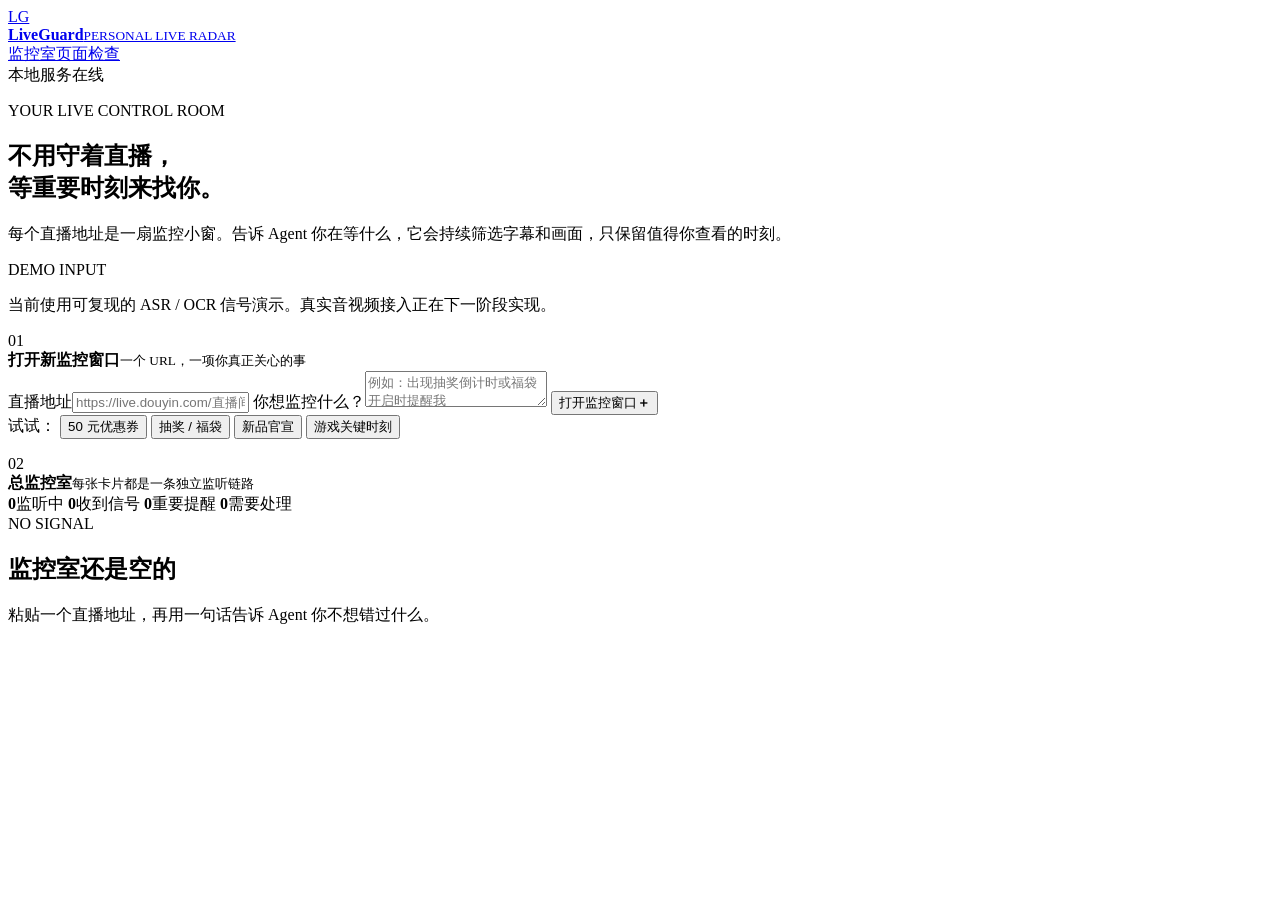
==== internal/web/static/monitor.html @ 22d10038 "feat: add personal multi-stream monitoring room" ====
<!doctype html>
<html lang="zh-CN">
<head>
  <meta charset="utf-8">
  <meta name="viewport" content="width=device-width, initial-scale=1">
  <title>LiveGuard · 我的直播监控室</title>
  <link rel="stylesheet" href="/static/monitor.css">
</head>
<body>
  <header class="topbar">
    <a class="brand" href="/"><span>LG</span><div><b>LiveGuard</b><small>PERSONAL LIVE RADAR</small></div></a>
    <nav><a class="active" href="/">监控室</a><a href="/inspect">页面检查</a></nav>
    <span class="health"><i></i>本地服务在线</span>
  </header>

  <main>
    <section class="intro">
      <div>
        <p class="eyebrow">YOUR LIVE CONTROL ROOM</p>
        <h1>不用守着直播，<br>等重要时刻来找你。</h1>
        <p class="lede">每个直播地址是一扇监控小窗。告诉 Agent 你在等什么，它会持续筛选字幕和画面，只保留值得你查看的时刻。</p>
      </div>
      <div class="system-note"><span>DEMO INPUT</span><p>当前使用可复现的 ASR / OCR 信号演示。真实音视频接入正在下一阶段实现。</p></div>
    </section>

    <section class="command-deck">
      <div class="deck-label"><span>01</span><div><b>打开新监控窗口</b><small>一个 URL，一项你真正关心的事</small></div></div>
      <form id="monitorForm">
        <label>直播地址<input id="targetURL" type="url" placeholder="https://live.douyin.com/直播间号" required autocomplete="off"></label>
        <label class="goal-field">你想监控什么？<textarea id="monitorGoal" rows="2" maxlength="240" placeholder="例如：出现抽奖倒计时或福袋开启时提醒我" required></textarea></label>
        <button id="openMonitor" type="submit"><span>打开监控窗口</span><b>＋</b></button>
      </form>
      <div class="presets" aria-label="需求示例">
        <span>试试：</span>
        <button type="button" data-goal="出现 50 元以上优惠券时提醒我">50 元优惠券</button>
        <button type="button" data-goal="抽奖或福袋开始前提醒我">抽奖 / 福袋</button>
        <button type="button" data-goal="公布新品发布时间或重大官宣时提醒我">新品官宣</button>
        <button type="button" data-goal="游戏进入决胜局或关键团战时提醒我">游戏关键时刻</button>
      </div>
      <p id="formError" class="form-error" role="alert"></p>
    </section>

    <section class="overview">
      <div class="section-title"><span>02</span><div><b>总监控室</b><small>每张卡片都是一条独立监听链路</small></div></div>
      <div class="metrics">
        <span><b id="activeCount">0</b>监听中</span>
        <span><b id="signalCount">0</b>收到信号</span>
        <span class="hot"><b id="alertCount">0</b>重要提醒</span>
        <span><b id="humanCount">0</b>需要处理</span>
      </div>
    </section>

    <section id="emptyRoom" class="empty-room">
      <div class="empty-screen"><i></i><span>NO SIGNAL</span></div>
      <div><h2>监控室还是空的</h2><p>粘贴一个直播地址，再用一句话告诉 Agent 你不想错过什么。</p></div>
    </section>

    <section id="monitorGrid" class="monitor-grid hidden" aria-live="polite"></section>
  </main>

  <template id="monitorCard">
    <article class="monitor-card">
      <header>
        <div class="window-title"><i></i><div><b class="room-name"></b><a class="room-link" target="_blank" rel="noreferrer"></a></div></div>
        <span class="window-status"></span>
      </header>
      <section class="watch-goal"><small>正在等</small><p></p></section>
      <section class="screen">
        <div class="scanline"></div>
        <div class="screen-id"></div>
        <div class="latest-signal"><span>等待直播信号</span><p>Agent 已开始监听</p></div>
      </section>
      <section class="alert-slot"></section>
      <section class="window-stats">
        <span><b class="card-signals">0</b>信号</span><span><b class="card-investigations">0</b>调查</span><span><b class="card-alerts">0</b>提醒</span>
      </section>
      <details class="agent-detail">
        <summary>查看 Agent 判断过程 <span>⌄</span></summary>
        <div class="decision-list"></div>
      </details>
      <footer><span class="source-mode">演示信号源</span><button class="stop-monitor" type="button">停止监听</button></footer>
    </article>
  </template>

  <script src="/static/monitor.js"></script>
</body>
</html>
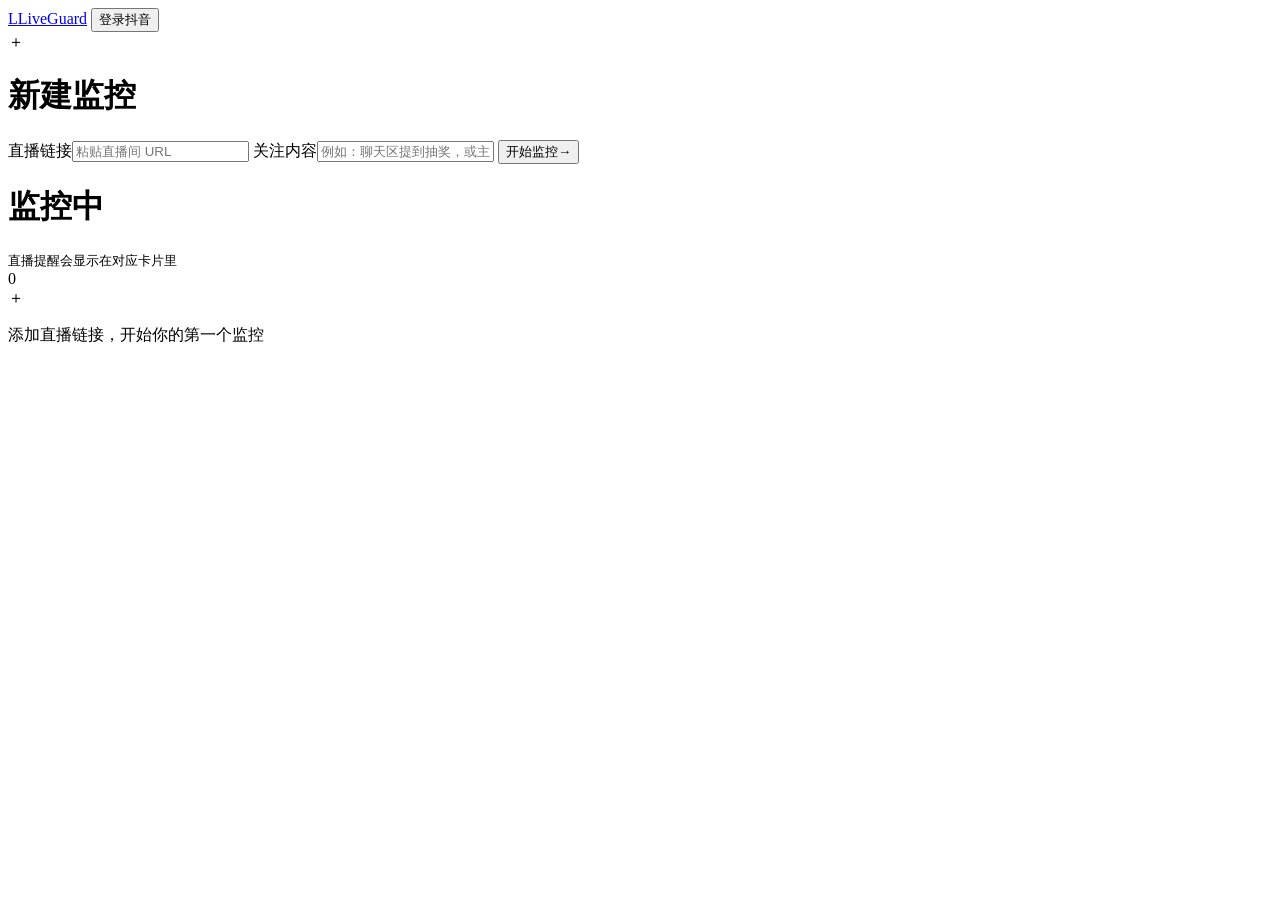
==== commit b331207b: "refactor: focus LiveGuard on livestream monitoring MVP" ====
--- a/internal/web/static/monitor.html
+++ b/internal/web/static/monitor.html
@@ -3,82 +3,53 @@
 <head>
   <meta charset="utf-8">
   <meta name="viewport" content="width=device-width, initial-scale=1">
-  <title>LiveGuard · 我的直播监控室</title>
+  <title>LiveGuard</title>
   <link rel="stylesheet" href="/static/monitor.css">
 </head>
 <body>
   <header class="topbar">
-    <a class="brand" href="/"><span>LG</span><div><b>LiveGuard</b><small>PERSONAL LIVE RADAR</small></div></a>
-    <nav><a class="active" href="/">监控室</a><a href="/inspect">页面检查</a></nav>
-    <span class="health"><i></i>本地服务在线</span>
+    <a class="brand" href="/"><span class="brand-mark">L</span>LiveGuard</a>
+    <button id="douyinLogin" type="button"><span class="login-dot"></span>登录抖音</button>
   </header>
 
   <main>
-    <section class="intro">
-      <div>
-        <p class="eyebrow">YOUR LIVE CONTROL ROOM</p>
-        <h1>不用守着直播，<br>等重要时刻来找你。</h1>
-        <p class="lede">每个直播地址是一扇监控小窗。告诉 Agent 你在等什么，它会持续筛选字幕和画面，只保留值得你查看的时刻。</p>
-      </div>
-      <div class="system-note"><span>DEMO INPUT</span><p>当前使用可复现的 ASR / OCR 信号演示。真实音视频接入正在下一阶段实现。</p></div>
-    </section>
+    <form id="monitorForm" class="monitor-form">
+      <div class="form-heading"><span class="form-icon">＋</span><h1>新建监控</h1></div>
+      <label>直播链接<input id="targetURL" type="url" placeholder="粘贴直播间 URL" required autocomplete="off"></label>
+      <label>关注内容<input id="monitorGoal" type="text" maxlength="240" placeholder="例如：聊天区提到抽奖，或主播宣布开始活动" required></label>
+      <button id="openMonitor" type="submit"><span>开始监控</span><b>→</b></button>
+      <p id="formError" class="form-error" role="alert"></p>
+    </form>
 
-    <section class="command-deck">
-      <div class="deck-label"><span>01</span><div><b>打开新监控窗口</b><small>一个 URL，一项你真正关心的事</small></div></div>
-      <form id="monitorForm">
-        <label>直播地址<input id="targetURL" type="url" placeholder="https://live.douyin.com/直播间号" required autocomplete="off"></label>
-        <label class="goal-field">你想监控什么？<textarea id="monitorGoal" rows="2" maxlength="240" placeholder="例如：出现抽奖倒计时或福袋开启时提醒我" required></textarea></label>
-        <button id="openMonitor" type="submit"><span>打开监控窗口</span><b>＋</b></button>
-      </form>
-      <div class="presets" aria-label="需求示例">
-        <span>试试：</span>
-        <button type="button" data-goal="出现 50 元以上优惠券时提醒我">50 元优惠券</button>
-        <button type="button" data-goal="抽奖或福袋开始前提醒我">抽奖 / 福袋</button>
-        <button type="button" data-goal="公布新品发布时间或重大官宣时提醒我">新品官宣</button>
-        <button type="button" data-goal="游戏进入决胜局或关键团战时提醒我">游戏关键时刻</button>
-      </div>
-      <p id="formError" class="form-error" role="alert"></p>
-    </section>
-
-    <section class="overview">
-      <div class="section-title"><span>02</span><div><b>总监控室</b><small>每张卡片都是一条独立监听链路</small></div></div>
-      <div class="metrics">
-        <span><b id="activeCount">0</b>监听中</span>
-        <span><b id="signalCount">0</b>收到信号</span>
-        <span class="hot"><b id="alertCount">0</b>重要提醒</span>
-        <span><b id="humanCount">0</b>需要处理</span>
-      </div>
-    </section>
-
-    <section id="emptyRoom" class="empty-room">
-      <div class="empty-screen"><i></i><span>NO SIGNAL</span></div>
-      <div><h2>监控室还是空的</h2><p>粘贴一个直播地址，再用一句话告诉 Agent 你不想错过什么。</p></div>
-    </section>
-
+    <div class="room-heading"><div><h1>监控中</h1><small>直播提醒会显示在对应卡片里</small></div><span id="roomCount">0</span></div>
+    <section id="emptyRoom" class="empty-room"><span class="empty-mark">＋</span><p>添加直播链接，开始你的第一个监控</p></section>
     <section id="monitorGrid" class="monitor-grid hidden" aria-live="polite"></section>
   </main>
 
   <template id="monitorCard">
     <article class="monitor-card">
-      <header>
-        <div class="window-title"><i></i><div><b class="room-name"></b><a class="room-link" target="_blank" rel="noreferrer"></a></div></div>
-        <span class="window-status"></span>
+      <header class="card-head">
+        <div><b class="room-name"></b><span class="window-status"></span></div>
+        <button class="stop-monitor" type="button" aria-label="停止监控"><span></span>停止</button>
       </header>
-      <section class="watch-goal"><small>正在等</small><p></p></section>
-      <section class="screen">
-        <div class="scanline"></div>
-        <div class="screen-id"></div>
-        <div class="latest-signal"><span>等待直播信号</span><p>Agent 已开始监听</p></div>
-      </section>
-      <section class="alert-slot"></section>
-      <section class="window-stats">
-        <span><b class="card-signals">0</b>信号</span><span><b class="card-investigations">0</b>调查</span><span><b class="card-alerts">0</b>提醒</span>
-      </section>
-      <details class="agent-detail">
-        <summary>查看 Agent 判断过程 <span>⌄</span></summary>
-        <div class="decision-list"></div>
+      <form class="goal-edit">
+        <label>监控需求<input class="goal-input" type="text" maxlength="240" required></label>
+        <button class="goal-save" type="submit">更新</button>
+        <span class="goal-status" role="status"></span>
+      </form>
+      <section class="alert-list"></section>
+      <details class="card-detail">
+        <summary>详情</summary>
+        <div class="detail-content">
+          <a class="room-link" target="_blank" rel="noreferrer"></a>
+          <p class="plan-summary"></p>
+          <p class="latest-signal"></p>
+          <p class="capture-error"></p>
+          <p class="window-stats"><span class="card-signals">0</span> 条信号 · <span class="card-investigations">0</span> 次判断</p>
+          <div class="decision-list"></div>
+          <button class="audio-capture" type="button">开启口播识别</button>
+        </div>
       </details>
-      <footer><span class="source-mode">演示信号源</span><button class="stop-monitor" type="button">停止监听</button></footer>
     </article>
   </template>
 
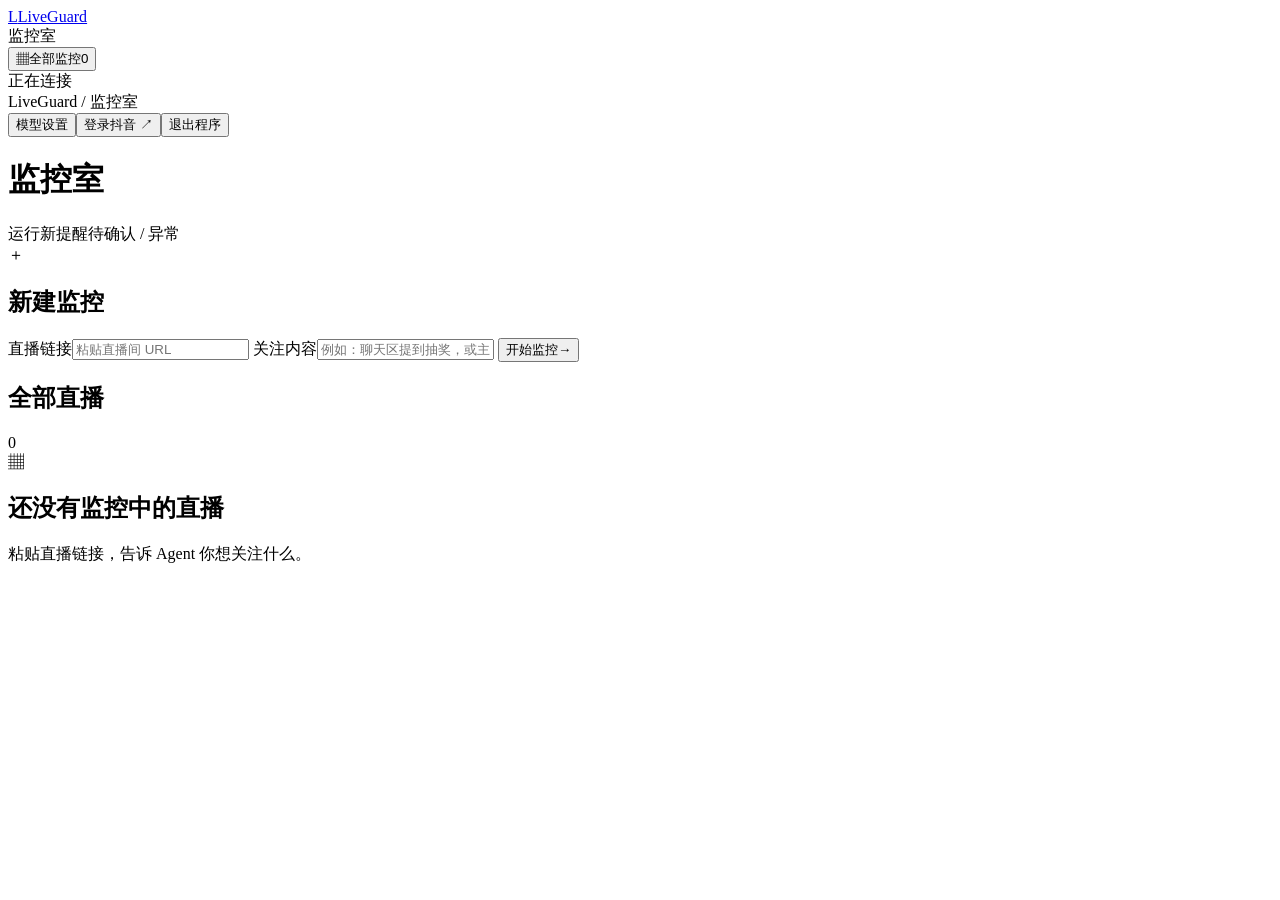
==== commit 981857f7: "feat: rebuild LiveGuard monitoring agent runtime" ====
--- a/internal/web/static/monitor.html
+++ b/internal/web/static/monitor.html
@@ -7,49 +7,67 @@
   <link rel="stylesheet" href="/static/monitor.css">
 </head>
 <body>
-  <header class="topbar">
-    <a class="brand" href="/"><span class="brand-mark">L</span>LiveGuard</a>
-    <button id="douyinLogin" type="button"><span class="login-dot"></span>登录抖音</button>
-  </header>
-
+  <aside class="sidebar">
+    <a class="brand" href="/" aria-label="LiveGuard 首页"><span class="brand-mark" aria-hidden="true">L</span>LiveGuard</a>
+    <div class="sidebar-section">监控室</div>
+    <nav class="monitor-nav" aria-label="直播窗口">
+      <button id="allMonitors" class="nav-all selected" type="button" aria-pressed="true"><span class="grid-icon" aria-hidden="true">▦</span>全部监控<span id="navCount" class="nav-count">0</span></button>
+      <div id="monitorTabs" class="monitor-tabs"></div>
+    </nav>
+    <div class="sidebar-footer"><span id="connectionDot" class="status-dot yellow" aria-hidden="true"></span><span id="connectionLabel" role="status">正在连接</span></div>
+  </aside>
+  <div class="workspace">
+  <header class="topbar"><span class="breadcrumb">LiveGuard <span>/</span> 监控室</span><div class="topbar-actions"><button id="modelSettingsOpen" class="login-button" type="button">模型设置</button><button id="douyinLogin" class="login-button" type="button">登录抖音 <span aria-hidden="true">↗</span></button><button id="shutdownApp" class="shutdown-button" type="button">退出程序</button></div></header>
   <main>
+    <div class="page-heading"><h1>监控室</h1><div class="status-legend" aria-label="状态说明"><span><i class="status-dot green" aria-hidden="true"></i>运行</span><span><i class="status-dot red" aria-hidden="true"></i>新提醒</span><span><i class="status-dot yellow" aria-hidden="true"></i>待确认 / 异常</span></div></div>
     <form id="monitorForm" class="monitor-form">
-      <div class="form-heading"><span class="form-icon">＋</span><h1>新建监控</h1></div>
+      <div class="form-heading"><span class="form-icon" aria-hidden="true">＋</span><h2>新建监控</h2></div>
       <label>直播链接<input id="targetURL" type="url" placeholder="粘贴直播间 URL" required autocomplete="off"></label>
       <label>关注内容<input id="monitorGoal" type="text" maxlength="240" placeholder="例如：聊天区提到抽奖，或主播宣布开始活动" required></label>
       <button id="openMonitor" type="submit"><span>开始监控</span><b>→</b></button>
       <p id="formError" class="form-error" role="alert"></p>
     </form>
 
-    <div class="room-heading"><div><h1>监控中</h1><small>直播提醒会显示在对应卡片里</small></div><span id="roomCount">0</span></div>
-    <section id="emptyRoom" class="empty-room"><span class="empty-mark">＋</span><p>添加直播链接，开始你的第一个监控</p></section>
+    <div class="room-heading"><div><h2 id="roomHeading">全部直播</h2><span id="roomCount">0</span></div><span id="roomOverview" class="room-overview"></span></div>
+    <section id="emptyRoom" class="empty-room"><span class="empty-mark" aria-hidden="true">▦</span><h2>还没有监控中的直播</h2><p>粘贴直播链接，告诉 Agent 你想关注什么。</p></section>
     <section id="monitorGrid" class="monitor-grid hidden" aria-live="polite"></section>
   </main>
+  </div>
+
+  <dialog id="modelSettingsDialog" class="settings-dialog" aria-labelledby="modelSettingsTitle">
+    <form id="modelSettingsForm" class="settings-form">
+      <div class="settings-heading"><div><h2 id="modelSettingsTitle">模型设置</h2><p>模型只处理监控目标和直播信号，不会控制浏览器。</p></div><button id="modelSettingsClose" class="dialog-close" type="button" aria-label="关闭">×</button></div>
+      <label>模型提供方<select id="modelProvider"><option value="minimax">MiniMax</option><option value="openai">OpenAI</option><option value="deepseek">DeepSeek</option><option value="rules">本地规则（不调用模型）</option></select></label>
+      <label id="modelNameLabel">模型名称<input id="modelName" type="text" maxlength="100" autocomplete="off" placeholder="MiniMax-M3"></label>
+      <label id="modelEndpointLabel">API 地址<input id="modelEndpoint" type="url" maxlength="500" autocomplete="url" placeholder="使用默认地址"></label>
+	  <label id="modelVisionLabel" class="settings-checkbox"><input id="modelSupportsVision" type="checkbox">所选模型支持图片理解</label>
+      <label id="modelKeyLabel">API Key<input id="modelApiKey" type="password" maxlength="500" autocomplete="new-password" spellcheck="false" placeholder="仅本次设置时输入；留空可保留当前密钥"></label>
+      <p id="modelProviderNote" class="settings-note"></p>
+      <p class="settings-note">保存设置不会调用模型。设置用于后续信号判断；目标计划会在新建监控或更新目标时重新生成。密钥只保存在本机服务进程内，重启后需重新填写。</p>
+      <p id="modelSettingsStatus" class="settings-status" role="status"></p>
+      <div class="settings-actions"><button id="modelSettingsCancel" type="button">取消</button><button id="modelSettingsSave" type="submit">保存设置</button></div>
+    </form>
+  </dialog>
+
+  <dialog id="monitorDetailDialog" class="detail-dialog" aria-label="监控详情">
+    <div id="monitorDetailContent" class="detail-frame"></div>
+  </dialog>
 
   <template id="monitorCard">
     <article class="monitor-card">
-      <header class="card-head">
-        <div><b class="room-name"></b><span class="window-status"></span></div>
-        <button class="stop-monitor" type="button" aria-label="停止监控"><span></span>停止</button>
-      </header>
-      <form class="goal-edit">
-        <label>监控需求<input class="goal-input" type="text" maxlength="240" required></label>
-        <button class="goal-save" type="submit">更新</button>
-        <span class="goal-status" role="status"></span>
-      </form>
-      <section class="alert-list"></section>
-      <details class="card-detail">
-        <summary>详情</summary>
-        <div class="detail-content">
-          <a class="room-link" target="_blank" rel="noreferrer"></a>
-          <p class="plan-summary"></p>
-          <p class="latest-signal"></p>
-          <p class="capture-error"></p>
-          <p class="window-stats"><span class="card-signals">0</span> 条信号 · <span class="card-investigations">0</span> 次判断</p>
-          <div class="decision-list"></div>
-          <button class="audio-capture" type="button">开启口播识别</button>
-        </div>
-      </details>
+      <button class="card-open-detail" type="button">
+        <span class="card-lamp"><i class="status-dot" aria-hidden="true"></i></span>
+        <span class="card-copy">
+          <b class="room-name"></b>
+          <span class="goal-summary"></span>
+          <span class="feedback-row"><span class="feedback-mark">动态</span><span class="card-feedback"></span></span>
+        </span>
+        <span class="card-chevron" aria-hidden="true">↗</span>
+      </button>
+      <div class="card-controls">
+        <button class="pause-monitor" type="button" aria-label="暂停监控">暂停</button>
+        <button class="stop-monitor" type="button" aria-label="结束监控">结束</button>
+      </div>
     </article>
   </template>
 
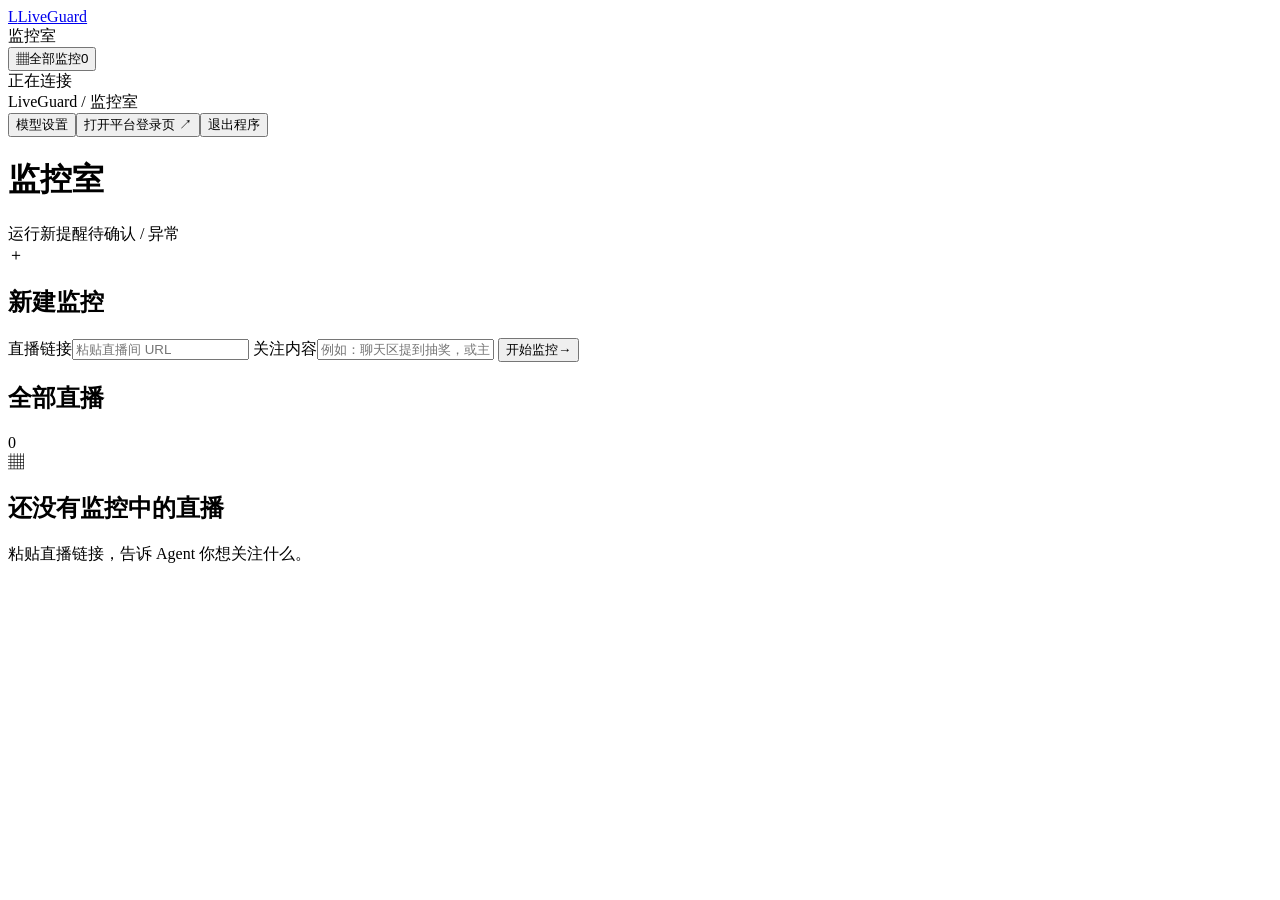
==== commit c51231cf: "feat: strengthen monitoring runtime and evaluation" ====
--- a/internal/web/static/monitor.html
+++ b/internal/web/static/monitor.html
@@ -17,7 +17,7 @@
     <div class="sidebar-footer"><span id="connectionDot" class="status-dot yellow" aria-hidden="true"></span><span id="connectionLabel" role="status">正在连接</span></div>
   </aside>
   <div class="workspace">
-  <header class="topbar"><span class="breadcrumb">LiveGuard <span>/</span> 监控室</span><div class="topbar-actions"><button id="modelSettingsOpen" class="login-button" type="button">模型设置</button><button id="douyinLogin" class="login-button" type="button">登录抖音 <span aria-hidden="true">↗</span></button><button id="shutdownApp" class="shutdown-button" type="button">退出程序</button></div></header>
+  <header class="topbar"><span class="breadcrumb">LiveGuard <span>/</span> 监控室</span><div class="topbar-actions"><button id="modelSettingsOpen" class="login-button" type="button">模型设置</button><button id="platformLogin" class="login-button" type="button">打开平台登录页 <span aria-hidden="true">↗</span></button><button id="shutdownApp" class="shutdown-button" type="button">退出程序</button></div></header>
   <main>
     <div class="page-heading"><h1>监控室</h1><div class="status-legend" aria-label="状态说明"><span><i class="status-dot green" aria-hidden="true"></i>运行</span><span><i class="status-dot red" aria-hidden="true"></i>新提醒</span><span><i class="status-dot yellow" aria-hidden="true"></i>待确认 / 异常</span></div></div>
     <form id="monitorForm" class="monitor-form">
@@ -38,7 +38,7 @@
     <form id="modelSettingsForm" class="settings-form">
       <div class="settings-heading"><div><h2 id="modelSettingsTitle">模型设置</h2><p>模型只处理监控目标和直播信号，不会控制浏览器。</p></div><button id="modelSettingsClose" class="dialog-close" type="button" aria-label="关闭">×</button></div>
       <label>模型提供方<select id="modelProvider"><option value="minimax">MiniMax</option><option value="openai">OpenAI</option><option value="deepseek">DeepSeek</option><option value="rules">本地规则（不调用模型）</option></select></label>
-      <label id="modelNameLabel">模型名称<input id="modelName" type="text" maxlength="100" autocomplete="off" placeholder="MiniMax-M3"></label>
+      <label id="modelNameLabel">模型型号<select id="modelPreset"></select><input id="modelName" class="hidden" type="text" maxlength="100" autocomplete="off" placeholder="输入模型 ID"><span class="settings-help">可以选择预设型号，或选择“自定义”输入其他兼容模型 ID。</span></label>
       <label id="modelEndpointLabel">API 地址<input id="modelEndpoint" type="url" maxlength="500" autocomplete="url" placeholder="使用默认地址"></label>
 	  <label id="modelVisionLabel" class="settings-checkbox"><input id="modelSupportsVision" type="checkbox">所选模型支持图片理解</label>
       <label id="modelKeyLabel">API Key<input id="modelApiKey" type="password" maxlength="500" autocomplete="new-password" spellcheck="false" placeholder="仅本次设置时输入；留空可保留当前密钥"></label>
@@ -58,7 +58,7 @@
       <button class="card-open-detail" type="button">
         <span class="card-lamp"><i class="status-dot" aria-hidden="true"></i></span>
         <span class="card-copy">
-          <b class="room-name"></b>
+          <span class="room-title-row"><b class="room-name"></b><small class="room-platform"></small></span>
           <span class="goal-summary"></span>
           <span class="feedback-row"><span class="feedback-mark">动态</span><span class="card-feedback"></span></span>
         </span>
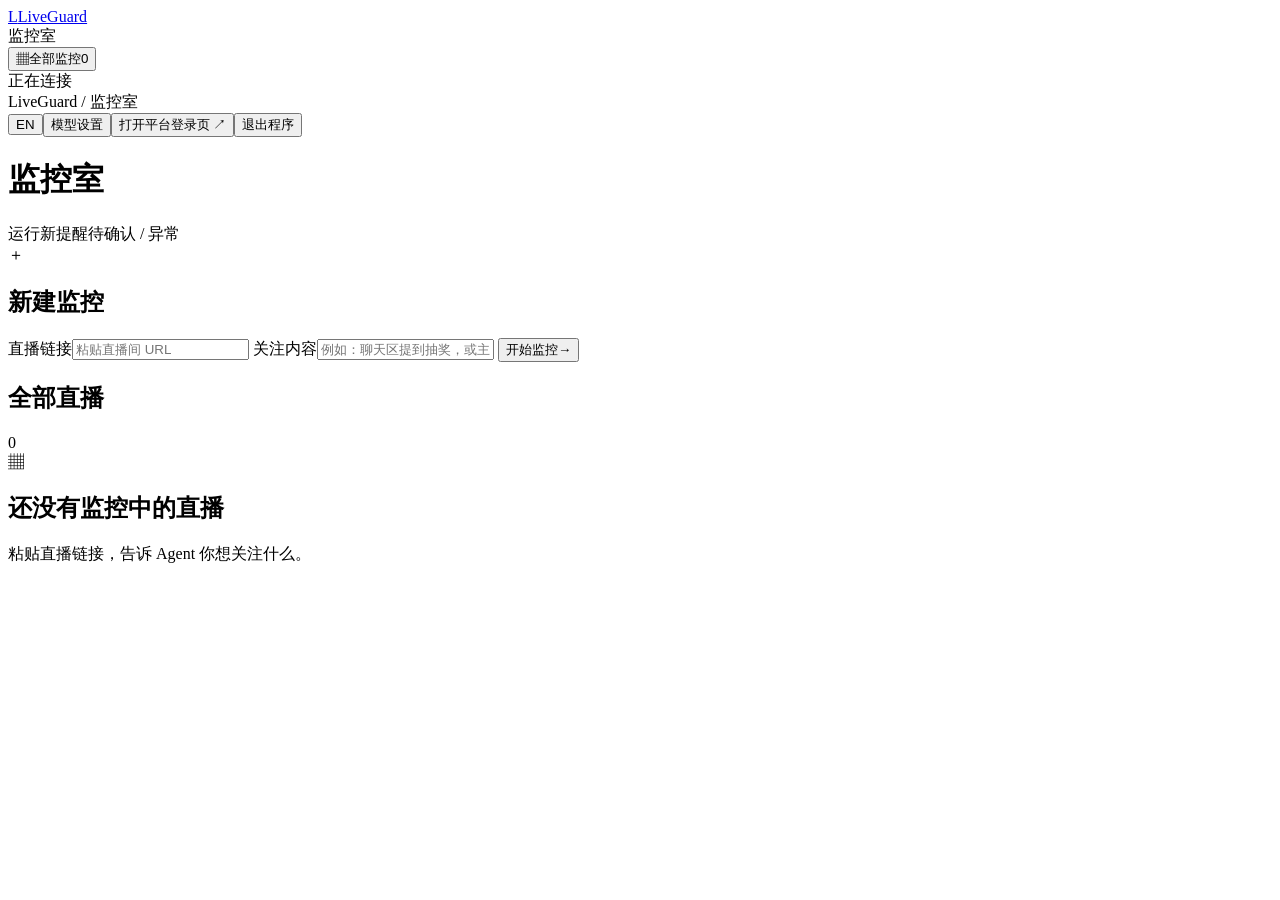
==== commit 95bef892: "Add English and Chinese UI toggle" ====
--- a/internal/web/static/monitor.html
+++ b/internal/web/static/monitor.html
@@ -17,7 +17,7 @@
     <div class="sidebar-footer"><span id="connectionDot" class="status-dot yellow" aria-hidden="true"></span><span id="connectionLabel" role="status">正在连接</span></div>
   </aside>
   <div class="workspace">
-  <header class="topbar"><span class="breadcrumb">LiveGuard <span>/</span> 监控室</span><div class="topbar-actions"><button id="modelSettingsOpen" class="login-button" type="button">模型设置</button><button id="platformLogin" class="login-button" type="button">打开平台登录页 <span aria-hidden="true">↗</span></button><button id="shutdownApp" class="shutdown-button" type="button">退出程序</button></div></header>
+  <header class="topbar"><span class="breadcrumb">LiveGuard <span>/</span> 监控室</span><div class="topbar-actions"><button id="languageToggle" class="login-button language-toggle" type="button" aria-label="切换界面语言">EN</button><button id="modelSettingsOpen" class="login-button" type="button">模型设置</button><button id="platformLogin" class="login-button" type="button">打开平台登录页 <span aria-hidden="true">↗</span></button><button id="shutdownApp" class="shutdown-button" type="button">退出程序</button></div></header>
   <main>
     <div class="page-heading"><h1>监控室</h1><div class="status-legend" aria-label="状态说明"><span><i class="status-dot green" aria-hidden="true"></i>运行</span><span><i class="status-dot red" aria-hidden="true"></i>新提醒</span><span><i class="status-dot yellow" aria-hidden="true"></i>待确认 / 异常</span></div></div>
     <form id="monitorForm" class="monitor-form">
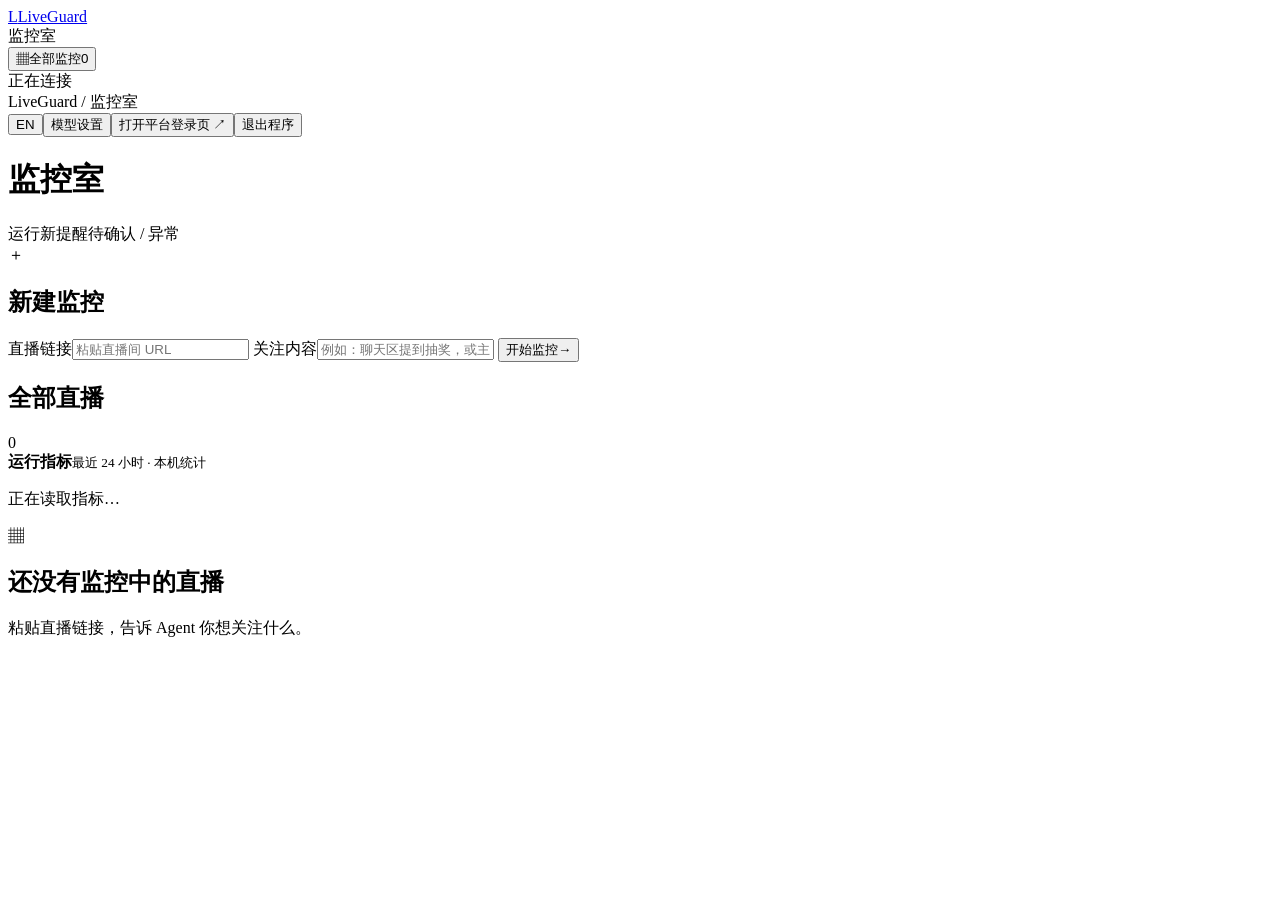
==== commit 63a9c979: "Add local runtime metrics dashboard" ====
--- a/internal/web/static/monitor.html
+++ b/internal/web/static/monitor.html
@@ -29,6 +29,7 @@
     </form>
 
     <div class="room-heading"><div><h2 id="roomHeading">全部直播</h2><span id="roomCount">0</span></div><span id="roomOverview" class="room-overview"></span></div>
+    <section id="runtimeMetrics" class="runtime-metrics" aria-live="polite"><div class="metrics-heading"><b>运行指标</b><small>最近 24 小时 · 本机统计</small></div><p>正在读取指标…</p></section>
     <section id="emptyRoom" class="empty-room"><span class="empty-mark" aria-hidden="true">▦</span><h2>还没有监控中的直播</h2><p>粘贴直播链接，告诉 Agent 你想关注什么。</p></section>
     <section id="monitorGrid" class="monitor-grid hidden" aria-live="polite"></section>
   </main>
